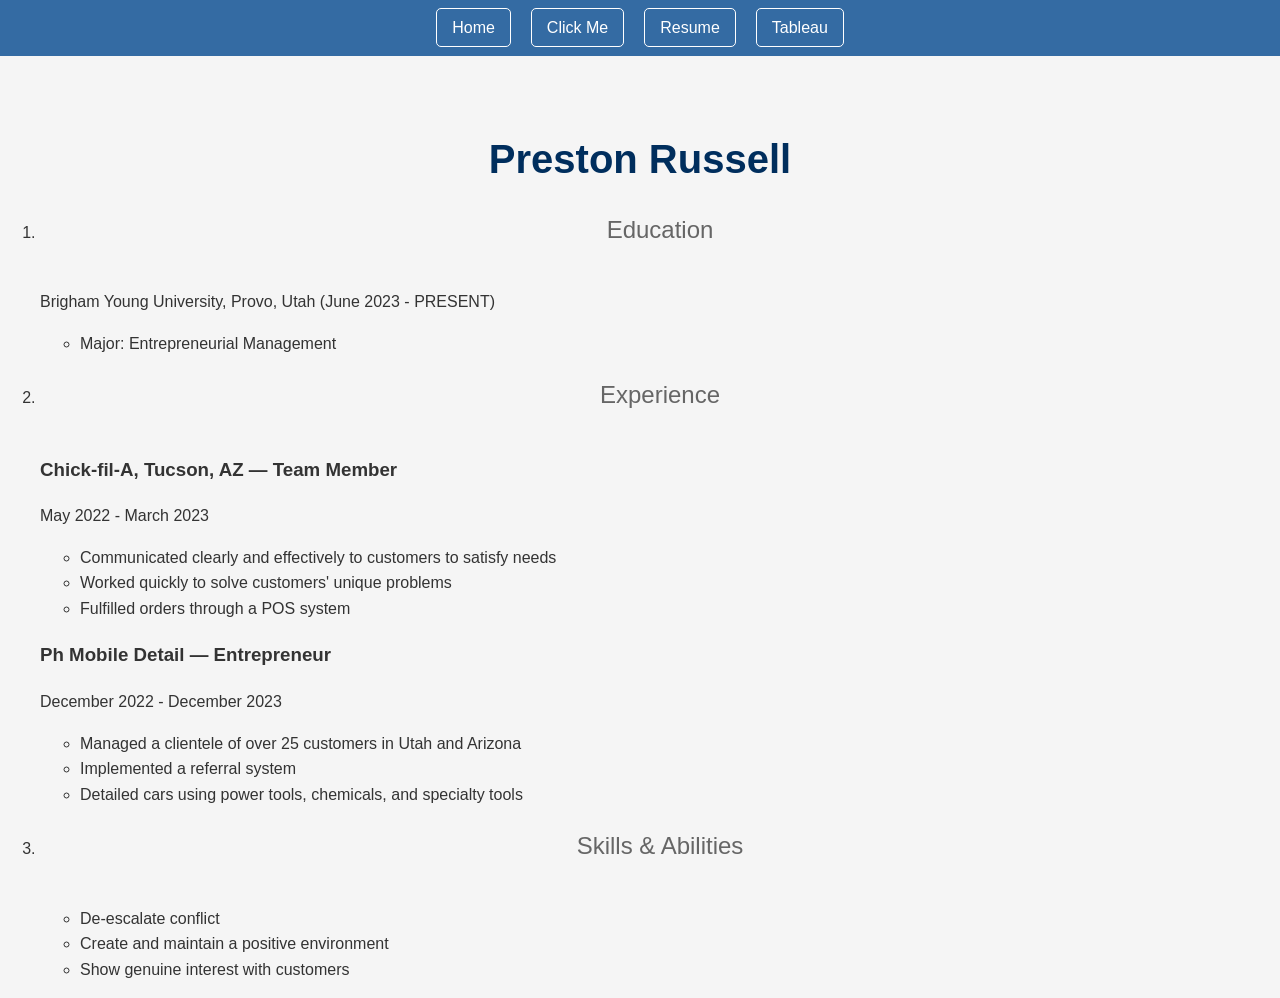
==== html/resume.html @ 1f07b150 "Add files via upload" ====
<!DOCTYPE html>
<html lang="en">
<head>
    <meta charset="UTF-8">
    <meta name="viewport" content="width=device-width, initial-scale=1.0">
    <title>My Skills</title>
    <link rel="stylesheet" href="../css/resume.css">
</head>
<body>
    <div>
        <H1>Preston Russell</H1>
        <nav class="navbar">
            <ul class="nav-menu">
                <li><a href="../index.html">Home</a></li>
                <li><a href="ai.html">Click Me</a></li>
                <li><a href="resume.html">Resume</a></li>
                <li><a href="tableau.html">Tableau</a></li>
            </ul>
        </nav>
    </div>

<ol>
    <li>
        <h2>Education</h2>
        <p>Brigham Young University, Provo, Utah (June 2023 - PRESENT)</p>
        <ul>
            <li>Major: Entrepreneurial Management</li>
        </ul>
    </li>

    <li>
        <h2>Experience</h2>
        
        <h3>Chick-fil-A, Tucson, AZ — Team Member</h3>
        <p>May 2022 - March 2023</p>
        <ul>
            <li>Communicated clearly and effectively to customers to satisfy needs</li>
            <li>Worked quickly to solve customers' unique problems</li>
            <li>Fulfilled orders through a POS system</li>
        </ul>

        <h3>Ph Mobile Detail — Entrepreneur</h3>
        <p>December 2022 - December 2023</p>
        <ul>
            <li>Managed a clientele of over 25 customers in Utah and Arizona</li>
            <li>Implemented a referral system</li>
            <li>Detailed cars using power tools, chemicals, and specialty tools</li>
        </ul>
    </li>

    <li>
        <h2>Skills & Abilities</h2>
        <ul>
            <li>De-escalate conflict</li>
            <li>Create and maintain a positive environment</li>
            <li>Show genuine interest with customers</li>
        </ul>
    </li>
</ol>
---- css/resume.css ----
body {
    background-color: whitesmoke;
    color: #333;
    font-family: 'Segoe UI', Tahoma, Geneva, Verdana, sans-serif;
    line-height: 1.6;
    margin: 0;
    padding-top: 100px;
}

.content-container {
    max-width: 800px;
    margin: 0 auto;
    padding: 0 20px;
}

h1 {
    color: #002e5d;
    text-align: center;
    font-size: 2.5rem;
    margin-bottom: 10px;
}

h2 {
    color: #666;
    text-align: center;
    font-weight: 400;
    margin-bottom: 40px;
}

.navbar {
    display: flex;
    justify-content: center;
    align-items: center;
    padding: 15px 0;
    background-color: #346ba3;
    color: white;
    position: fixed;
    top: 0;
    width: 100%;
    z-index: 1000;
    left: 0;
}

.nav-menu {
    display: flex;
    list-style: none;
    margin: 0;
    padding: 0;
}

.nav-menu li {
    margin: 0 10px;
}

.nav-menu a {
    text-decoration: none;
    color: white;
    padding: 10px 15px;
    border: 1px solid white;
    border-radius: 5px;
    transition: background 0.3s;
}

.nav-menu a:hover {
    background-color: white;
    color: #446280;
}
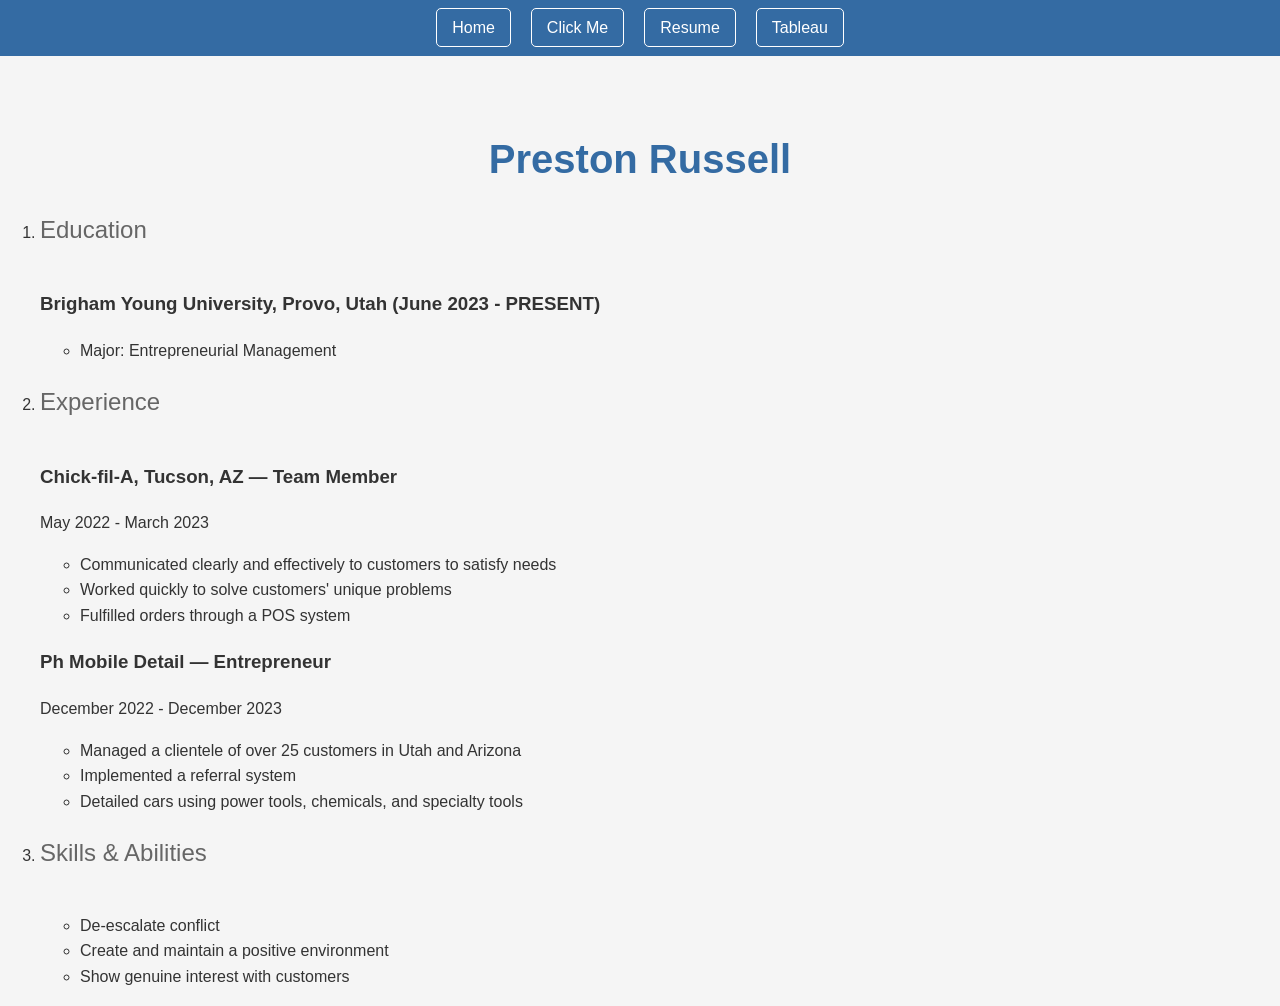
==== commit ed37a3ce: "Revise education section and fix HTML formatting Updated education section to include degree informa" ====
--- a/html/resume.html
+++ b/html/resume.html
@@ -22,7 +22,7 @@
 <ol>
     <li>
         <h2>Education</h2>
-        <p>Brigham Young University, Provo, Utah (June 2023 - PRESENT)</p>
+        <h3>Brigham Young University, Provo, Utah (June 2023 - PRESENT)</h3>
         <ul>
             <li>Major: Entrepreneurial Management</li>
         </ul>
@@ -56,4 +56,4 @@
             <li>Show genuine interest with customers</li>
         </ul>
     </li>
-</ol>+</ol>
--- a/css/resume.css
+++ b/css/resume.css
@@ -14,7 +14,7 @@
 }
 
 h1 {
-    color: #002e5d;
+    color: #346ba3;
     text-align: center;
     font-size: 2.5rem;
     margin-bottom: 10px;
@@ -22,7 +22,7 @@
 
 h2 {
     color: #666;
-    text-align: center;
+    text-align: left;
     font-weight: 400;
     margin-bottom: 40px;
 }
@@ -64,4 +64,4 @@
 .nav-menu a:hover {
     background-color: white;
     color: #446280;
-}+}
